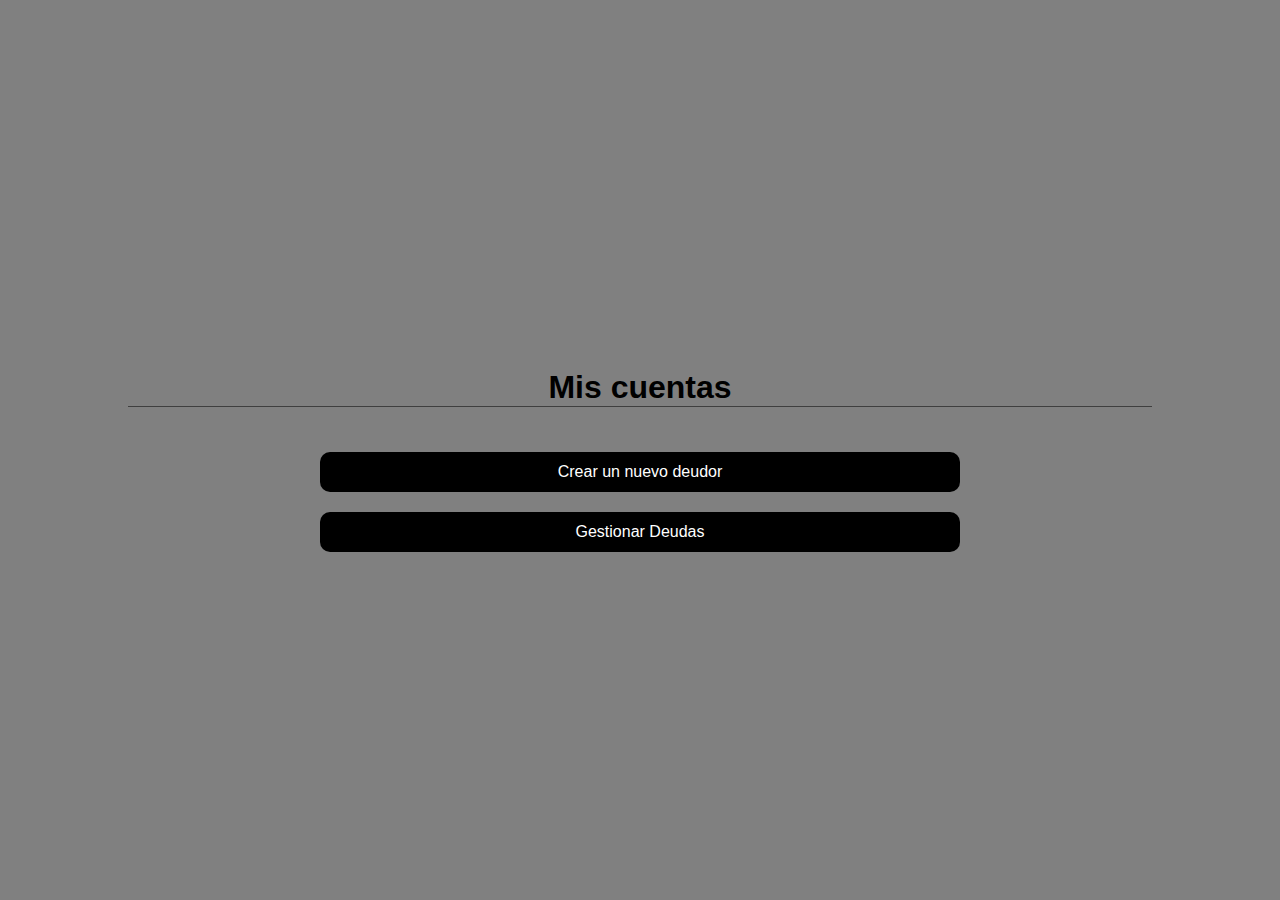
==== index.html @ 411f0953 "Subiendo el programa" ====
<!DOCTYPE html>
<html lang="en">

<head>
    <meta charset="UTF-8">
    <meta name="viewport" content="width=device-width, initial-scale=1.0">
    <link rel="stylesheet" href="css/estilos.css">
    <title>Mis Cuentas</title>
</head>

<body>

    <div class="contenedorPrincipal">

        <h1 class="titulo">Mis cuentas</h1>

        <div class="enlaces">

            <div class=""></div>

            <a href="html/creardeudor.html">Crear un nuevo deudor</a>

            <a href="html/gestondeudas.html">Gestionar Deudas</a>

        </div>



    </div>


</body>

</html>
---- css/estilos.css ----
body {
    margin: 0px;
    padding: 0px;
    font-family: Helvetica, sans-serif;
}

.contenedorPrincipal {
    display: flex;
    flex-direction: column;
    background-color: gray;
    text-align: center;
    justify-content: center;
    align-items: center;
    height: 100vh;
}

.titulo {
 border-bottom: 1px solid rgb(63, 63, 63);
 margin-bottom: 10px;
 width: 80%;
}

.opciones {
    margin-top: 20px;
    width: 50%;
}

#deudores {
    width: 100%;
    border: 0px;
    border-radius: 10px;
    height: 30px;
    padding-left: 20px;
    background-color: rgb(163, 163, 163);
    margin-bottom: 20px;
}

.informacion {
    display: flex;
    flex-direction: column;
    gap: 10px;
    width: 50%; 
}

.acciones {
    display: flex;
    flex-direction: column;
    width: 50%;
    margin-top: 20px;
    gap: 10px;
}

input {
    width: 100%;
    background-color: rgb(163, 163, 163);
    height: 30px;
    text-align: center;
    border: 0px;
    border-radius: 10px;
}

button {
    width: 100%;
    background-color: rgb(0, 0, 0);
    color: white;
    height: 30px;
    text-align: center;
    border: 0px;
    border-radius: 10px;
}

.oculto {
    display: none;
}

.formulario {
    margin-top: 10px;
    width: 50%;
    display: flex;
    flex-direction: column;
    gap: 10px;
}

.contenedorTablaDeudores {
    display: flex;
    flex-direction: column;
    width: 50%;
    overflow: auto;
    max-height: 300px;
}

.contenedorTablaDeudores table tr {
    display: inline-table;
    border-radius: 10px;
    width: 100%;
    height: 40px;
    background-color:  rgb(163, 163, 163);
    margin-top: 10px;
    margin-bottom: 10px;
}
.contenedorTablaDeudores table td button {
    display: flex;
    flex-direction: column;
    text-align: center;
    justify-content: center;
    align-items: center;
    margin-top: 4px;
    margin-bottom: 4px;
}

.enlaces {
    display: flex;
    flex-direction: column;
    margin-top: 15px;
    gap: 20px;
    width: 50%;
}

.enlaces a {
    display: flex;
    justify-content: center;
    height: 40px;
    background-color: rgb(0, 0, 0);
    text-decoration: none;
    color: white;
    align-items: center;
    border-radius: 10px;
}
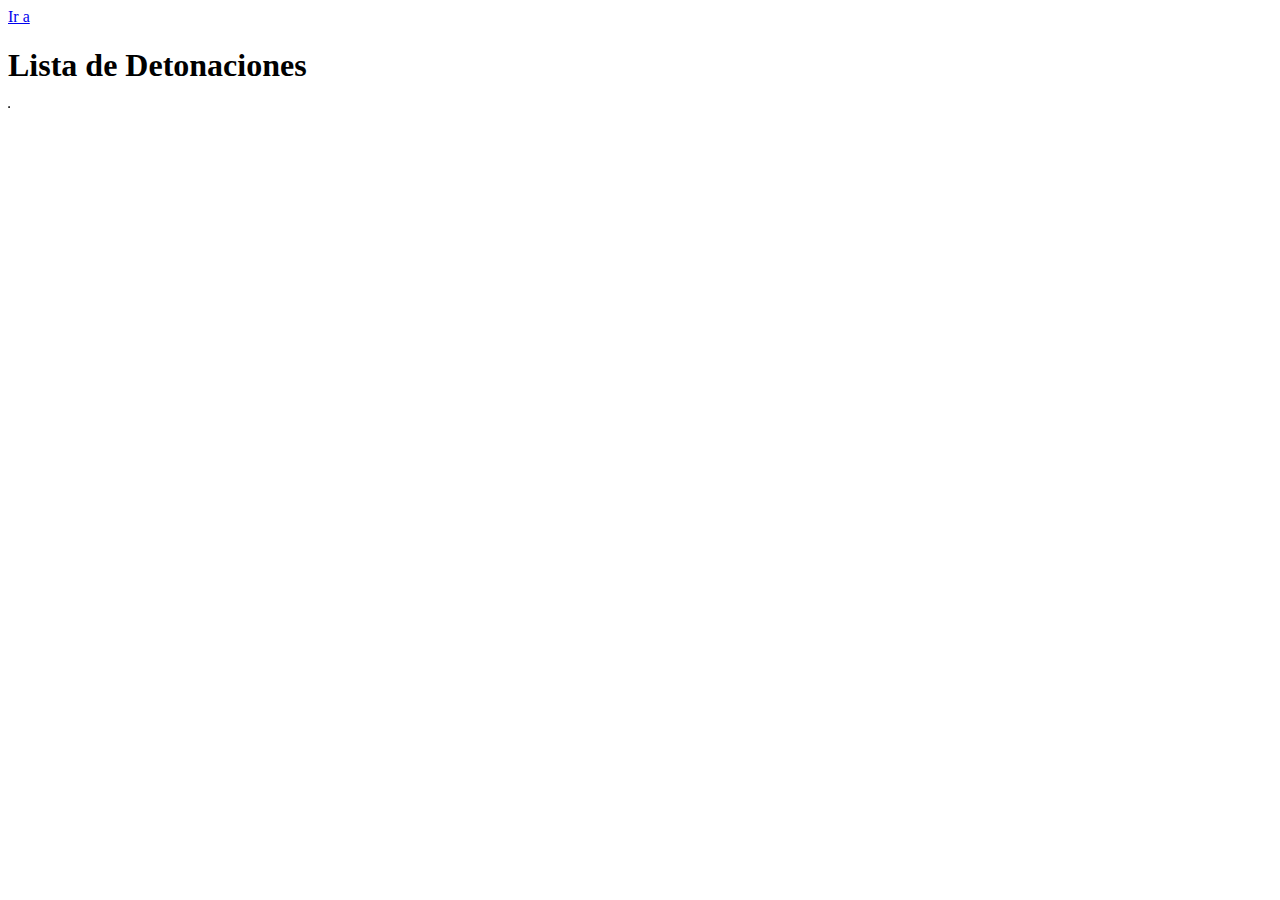
==== commit 827d7124: "Subir el proyecto" ====
--- a/index.html
+++ b/index.html
@@ -4,30 +4,27 @@
 <head>
     <meta charset="UTF-8">
     <meta name="viewport" content="width=device-width, initial-scale=1.0">
-    <link rel="stylesheet" href="css/estilos.css">
-    <title>Mis Cuentas</title>
+    <script src="js/detonacion.js"></script>
+    <script src="js/egresos.js"></script>
+    <script src="js/viajes.js"></script>
+    <script src="js/funcionalidades.js"></script>
+    <title>Document</title>   
 </head>
 
 <body>
 
-    <div class="contenedorPrincipal">
+    <a href="html/detonaciones.html">Ir a</a>
 
-        <h1 class="titulo">Mis cuentas</h1>
+    <h1>Lista de Detonaciones</h1>
 
-        <div class="enlaces">
-
-            <div class=""></div>
-
-            <a href="html/creardeudor.html">Crear un nuevo deudor</a>
-
-            <a href="html/gestondeudas.html">Gestionar Deudas</a>
-
-        </div>
+    <table id="tablaDeDetonaciones" border="1"></table>
 
 
+    <script>
 
-    </div>
+        mostrarDetonaciones()
 
+    </script>
 
 </body>
 
